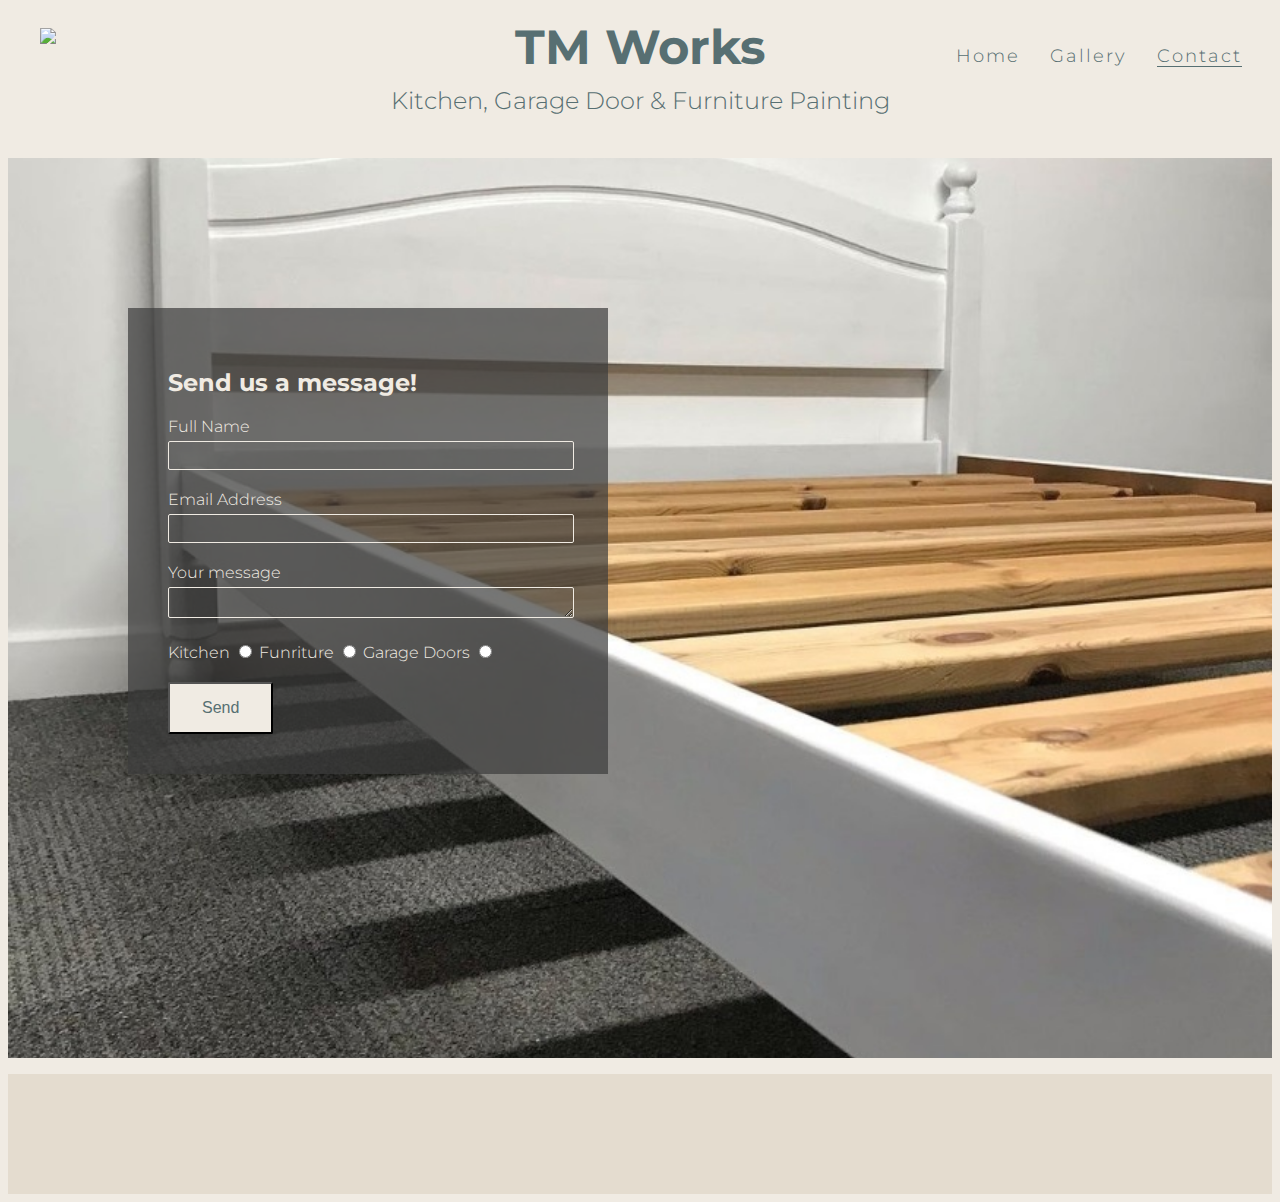
==== contact.html @ 358585fc "did a form in atom and copied across" ====
<!DOCTYPE html>
<html lang="en">
<head>
    <meta charset="UTF-8">
    <meta http-equiv="X-UA-Compatible" content="IE=edge">
    <meta name="viewport" content="width=device-width, initial-scale=1.0">
    <link rel="preconnect" href="https://fonts.googleapis.com">
    <link rel="preconnect" href="https://fonts.gstatic.com" crossorigin>
    <link href="https://fonts.googleapis.com/css2?family=Montserrat&family=Oswald&family=Source+Sans+Pro&display=swap"
        rel="stylesheet">
    <link rel="stylesheet" href="assets/css/styles.css">
    <link rel="icon" href="assets/pictures/favicon_io/favicon.ico">
    <title>TM Works</title>
</head>
<body>
    <header id="top-box">
        <a href="index.html">
            <img src="assets/pictures/logo/TM Works Logo DARK jpeg.webp" id="logo">
        </a>
        <nav id="menu">
            <ul>
                <li>
                    <a href="contact.html" class="active">Contact</a>
                </li>
                <li>
                    <a href="portfolio.html">Gallery</a>
                </li>
                <li>
                    <a href="index.html">Home</a>
                </li>
            </ul>
        </nav>
        <div class="first-text">
            <h1>TM Works</h1>
            <p>Kitchen, Garage Door & Furniture Painting</p>
        </div>
    </header>
    <section class="form-box">
        <form class="signup-box" method="POST">
            <h2>Send us a message! <i class="fa-sharp fa-solid fa-brush"></i></h2>
            <label for="fname">Full Name</label>
            <input id="fname" class="text-input" type="text" name="first_name" required/>
            <label for="email">Email Address</label>
            <input id="email" class="text-input" type="email" name="email_address" required/>
            <label for="message">Your message</label>
            <textarea id="message" class="text-input" name="message" required></textarea>
            
            <label for="road">Kitchen</label>
            <input id="road" type="radio" name ="job_required" value="Kitchen" required/>
            <label for="trail">Funriture</label>
            <input id="trail" type="radio" name="job_required" value="Furniture"/>
            <label for="both">Garage Doors</label>
            <input id="both" type="radio" name="job_required" value="Garage Doors"/>
            <input class="send-button" type="submit" value="Send"/>

        </form>
 </section>

    

    <footer>
        <ul class="the-footer">
            <li>
                <a href="https://www.facebook.com/TMWORKSPAINTING" target="_blank" rel="noopener"
                    aria-label="Visit our Facebook page"><i class="fa-brands fa-facebook"></i></a>
            </li>
            <li>
                <a href="https://www.instagram.com/tm._works/" target="_blank" rel="noopener"
                    aria-label="Visit our Instagram page "><i class="fa-brands fa-instagram"></i></i></a>
            </li>
        </ul>
    </footer>
    <script src="https://kit.fontawesome.com/10003909c7.js" crossorigin="anonymous"></script>
</body>
</html>
---- assets/css/styles.css ----
body {
    background-color: #F0EBE3;
    font-family: 'Montserrat', sans-serif;
    font-weight: 300;
    color: #7D9D9C;
}
/* header */ 
header {

    padding-bottom: 20px;
}

#logo {
    float: left;
    margin: 10px 10px 5px 2.5%;
}

.first-text {
    text-align: center;
    width: 50%;
    height: 100px;
    margin: 0 auto;
}

.first-text h1 {
    font-size: 300%;
    margin: 0 auto;
    padding-bottom: 10px;
}

.first-text p {
    font-size: 150%;
    margin: 0 auto;
}

#menu {
    font-size: 110%;
    letter-spacing: 2px;
}

#menu,
#logo {
    line-height: 75px;
}

#menu li {
    float: right;
    list-style-type: none;
    margin-right: 30px;
}

#menu a {
    text-decoration: none;
    color: inherit;
}

#menu a:hover {
    border-bottom: 1px solid #576F72;
}

.active {
    border-bottom: 1px solid #576F72;
}

#top-box {
    padding-bottom: 40px;
    color: #576F72;
}

/* middle box */

.middle-box {
    width: 100%;
}

.left-box {
    width: 33%;
    height: auto;
    padding-top: 50px;
}

.central-box {
    width: 33%;
    height: auto;
    margin: 0 auto;
}

.right-box {
    width: 33%;
    height: auto;
    padding-top: 50px;
}

.index-pic {
    max-width: 100%;
    height: auto;
}





/* other details*/ 

#details {
    width: 33%;
    margin: 0 auto:
}

#details {
    width: 33%;
    margin: 0 auto;
}

#contact-times {
    width: 50%;
}

#the-map {
    width: 50%;
}

/*gallery page*/


#gallery-words h2 {
    font-family: 'Osawald', sans-serif;
    letter-spacing: 2px;
}

#photos {
    clear: both;
    line-height: 0;
    column-count: 4;
    column-gap: 8px;
    margin-top: 40px;
}

.g-photo {
    max-width: 100%;
    height: auto;
    margin-bottom: 8px;
} 

/*footer*/

footer {
    height: 120px;
    clear: both;
    background-color: #E4DCCF;
}

.the-footer {
    text-align: center;
    width: 100%;
}

.the-footer>li {
    display: inline;
}

.the-footer i {
    font-size: 300%;
    color: #7D9D9C;
    padding: 30px 25px 0 25px;
    margin: 0 auto;
}

/* form page */

.form-box {
    clear: left;
    background: url(../pictures/gallery-pics/wooden-bed.jpeg);
    background-size: cover;
    background-position: center;
    height: 900px;
}

.signup-box {
    margin: 150px 10% 0 0;
    color: #F0EBE3;
    background-color: rgba(60, 60, 60, 0.7);
    max-width: 400px;
    position: absolute;
    left: 10%;
    padding: 40px;
}

.signup-box > h2 {
    color: #F0EBE3;
    margin-bottom: 20px;
}

.text-input {
    background: transparent;
    color: #F0EBE3;
    width: 100%;
    height: 25px;
    margin: 5px 0 20px 0;
    border: 1px solid #F0EBE3;
    border-radius: 2px;
}

.text-input:hover {
    border-color: #576F72;
}

.send-button {
    margin-top: 20px;
    border-radius: 2px;
    padding: 15px 32px 15px 32px;
    text-align: center;
    font-size: 100%;
    background-color: #F0EBE3;
    color: #576F72;
    display: block;
}

.send-button:hover {
    background-color: #576F72;
    color: #F0EBE3;
}
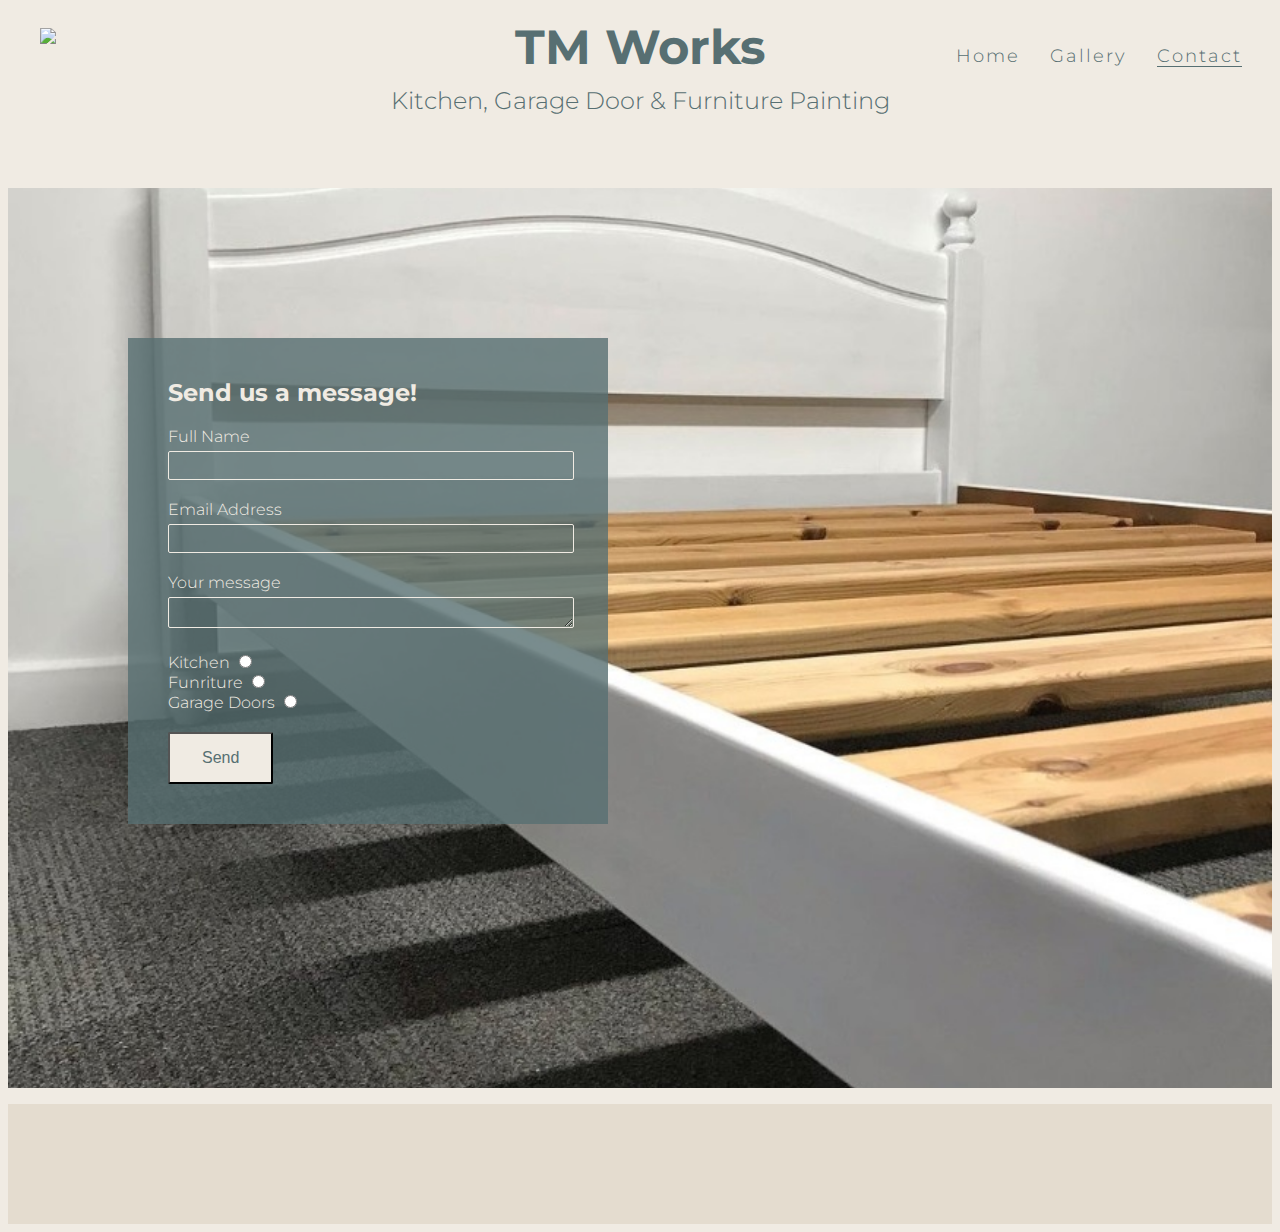
==== commit 08e69802: "finer details" ====
--- a/contact.html
+++ b/contact.html
@@ -37,7 +37,7 @@
     </header>
     <section class="form-box">
         <form class="signup-box" method="POST">
-            <h2>Send us a message! <i class="fa-sharp fa-solid fa-brush"></i></h2>
+            <h2>Send us a message!  <i class="fa-sharp fa-solid fa-brush"></i></h2>
             <label for="fname">Full Name</label>
             <input id="fname" class="text-input" type="text" name="first_name" required/>
             <label for="email">Email Address</label>
@@ -45,12 +45,12 @@
             <label for="message">Your message</label>
             <textarea id="message" class="text-input" name="message" required></textarea>
             
-            <label for="road">Kitchen</label>
-            <input id="road" type="radio" name ="job_required" value="Kitchen" required/>
-            <label for="trail">Funriture</label>
-            <input id="trail" type="radio" name="job_required" value="Furniture"/>
-            <label for="both">Garage Doors</label>
-            <input id="both" type="radio" name="job_required" value="Garage Doors"/>
+            <label for="kitch">Kitchen</label>
+            <input id="kitch" type="radio" name="job_required" value="Kitchen" required/> <br>
+            <label for="furn">Funriture</label>
+            <input id="furn" type="radio" name="job_required" value="Furniture"/> <br>
+            <label for="doors">Garage Doors</label>
+            <input id="doors" type="radio" name="job_required" value="Garage Doors"/>
             <input class="send-button" type="submit" value="Send"/>
 
         </form>
--- a/assets/css/styles.css
+++ b/assets/css/styles.css
@@ -121,12 +121,6 @@
 }
 
 /*gallery page*/
-
-
-#gallery-words h2 {
-    font-family: 'Osawald', sans-serif;
-    letter-spacing: 2px;
-}
 
 #photos {
     clear: both;
@@ -174,16 +168,17 @@
     background-size: cover;
     background-position: center;
     height: 900px;
+    margin-top: 30px;
 }
 
 .signup-box {
     margin: 150px 10% 0 0;
     color: #F0EBE3;
-    background-color: rgba(60, 60, 60, 0.7);
+    background-color: rgba(87,111, 114, 0.8);
     max-width: 400px;
     position: absolute;
     left: 10%;
-    padding: 40px;
+    padding: 20px 40px 40px 40px;
 }
 
 .signup-box > h2 {
@@ -219,4 +214,4 @@
 .send-button:hover {
     background-color: #576F72;
     color: #F0EBE3;
-}+}
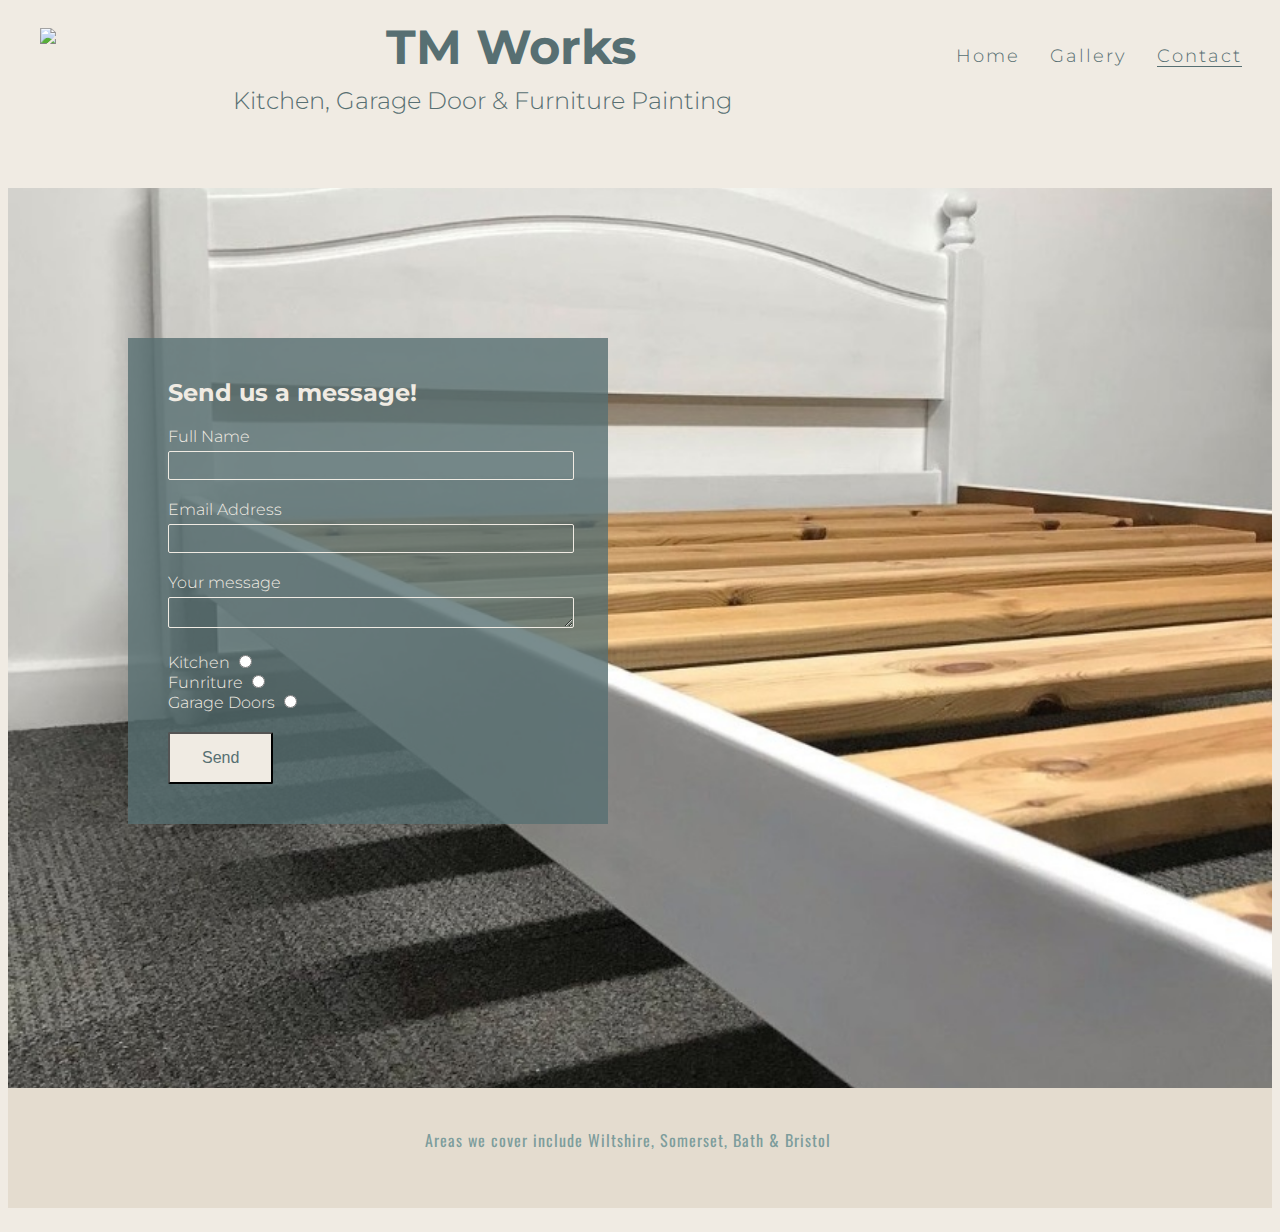
==== commit b7c3590c: "footer changed on other pages too" ====
--- a/contact.html
+++ b/contact.html
@@ -58,18 +58,20 @@
 
     
 
-    <footer>
-        <ul class="the-footer">
-            <li>
-                <a href="https://www.facebook.com/TMWORKSPAINTING" target="_blank" rel="noopener"
-                    aria-label="Visit our Facebook page"><i class="fa-brands fa-facebook"></i></a>
-            </li>
-            <li>
-                <a href="https://www.instagram.com/tm._works/" target="_blank" rel="noopener"
-                    aria-label="Visit our Instagram page "><i class="fa-brands fa-instagram"></i></i></a>
-            </li>
-        </ul>
-    </footer>
+ <footer>
+    <div class="fb-footer">
+        <a href="https://www.facebook.com/TMWORKSPAINTING" target="_blank" rel="noopener"
+            aria-label="Visit our Facebook page"><i class="fa-brands fa-facebook"></i></a>
+    </div>
+    <div class="mid-footer">
+        <p>Areas we cover include Wiltshire, Somerset, Bath & Bristol</p>
+    </div>
+
+    <div class="insta-footer">
+        <a href="https://www.instagram.com/tm._works/" target="_blank" rel="noopener"
+            aria-label="Visit our Instagram page "><i class="fa-brands fa-instagram"></i></i></a>
+    </div>
+</footer>
     <script src="https://kit.fontawesome.com/10003909c7.js" crossorigin="anonymous"></script>
 </body>
 </html>--- a/assets/css/styles.css
+++ b/assets/css/styles.css
@@ -3,6 +3,7 @@
     font-family: 'Montserrat', sans-serif;
     font-weight: 300;
     color: #7D9D9C;
+    width: auto;
 }
 /* header */ 
 header {
@@ -17,7 +18,7 @@
 
 .first-text {
     text-align: center;
-    width: 50%;
+    width: 100%;
     height: 100px;
     margin: 0 auto;
 }
@@ -71,31 +72,44 @@
 
 .middle-box {
     width: 100%;
+    display: flex;
 }
 
 .left-box {
     width: 33%;
     height: auto;
+    padding-top: 150px;
+}
+
+.central-box {
+    width: 33%;
+    height: auto;
+    margin: 0 auto;
     padding-top: 50px;
 }
 
-.central-box {
-    width: 33%;
-    height: auto;
-    margin: 0 auto;
-}
-
 .right-box {
     width: 33%;
     height: auto;
-    padding-top: 50px;
+    padding-top: 150px;
 }
 
 .index-pic {
-    max-width: 100%;
-    height: auto;
-}
-
+    max-width: 90%;
+    height: auto;
+    margin: 0 auto;
+}
+
+.middle-box > h2 {
+    font-family: 'Oswald', sans-serif;
+    letter-spacing: 2px;
+
+}
+
+#left-words, #middle-words, #right-words {
+    max-width: 85%;
+    padding-left: 10px;
+}
 
 
 
@@ -104,7 +118,7 @@
 
 #details {
     width: 33%;
-    margin: 0 auto:
+    margin: 0 auto;
 }
 
 #details {
@@ -140,24 +154,38 @@
 
 footer {
     height: 120px;
-    clear: both;
+    text-align: center;
+    width: 100%;
     background-color: #E4DCCF;
-}
-
-.the-footer {
-    text-align: center;
-    width: 100%;
-}
-
-.the-footer>li {
-    display: inline;
-}
-
-.the-footer i {
+    display: flex;
+}
+
+.fb-footer {
+    width: 33%;
+    position: relative;
+    top: 20%;
+}
+
+.mid-footer {
+    color: #7D9D9C;
+    text-align: center;
+    position: relative;
+    top: 20%;
+    font-weight: 400;
+    font-family: 'Oswald', sans-serif;
+    letter-spacing: 1px;
+}
+
+.insta-footer{
+    width: 33%;
+    position: relative;
+    top: 20%;
+}
+
+footer i {
     font-size: 300%;
     color: #7D9D9C;
-    padding: 30px 25px 0 25px;
-    margin: 0 auto;
+    
 }
 
 /* form page */
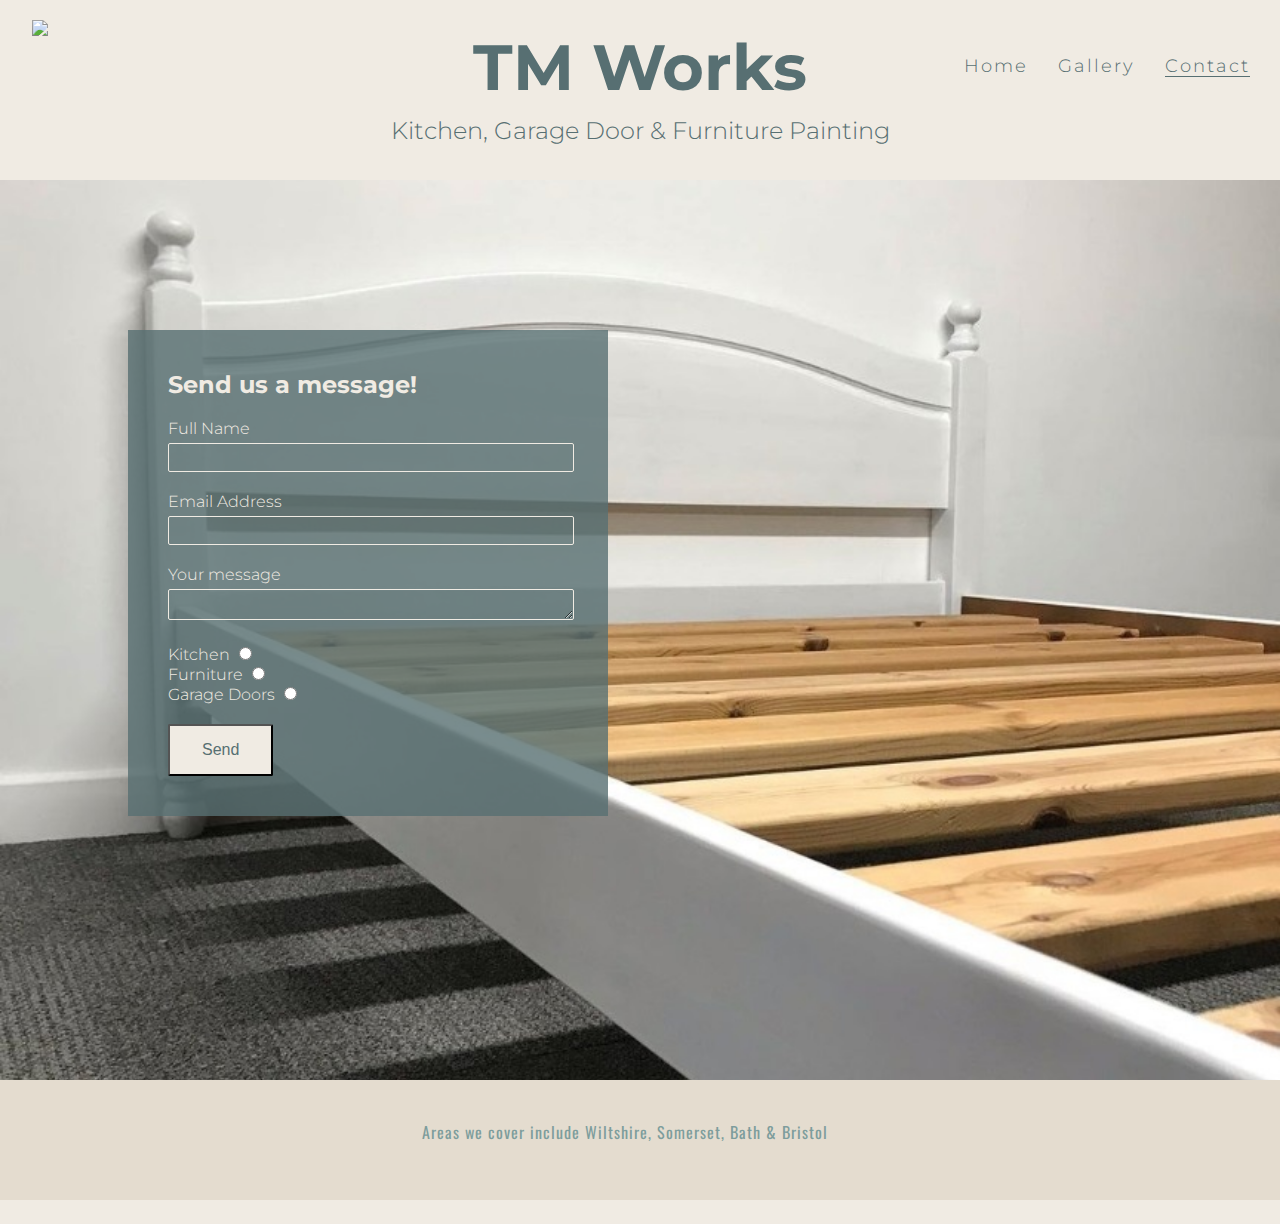
==== commit c241766c: "i think i am done" ====
--- a/contact.html
+++ b/contact.html
@@ -23,7 +23,7 @@
                     <a href="contact.html" class="active">Contact</a>
                 </li>
                 <li>
-                    <a href="portfolio.html">Gallery</a>
+                    <a href="gallery.html">Gallery</a>
                 </li>
                 <li>
                     <a href="index.html">Home</a>
@@ -47,7 +47,7 @@
             
             <label for="kitch">Kitchen</label>
             <input id="kitch" type="radio" name="job_required" value="Kitchen" required/> <br>
-            <label for="furn">Funriture</label>
+            <label for="furn">Furniture</label>
             <input id="furn" type="radio" name="job_required" value="Furniture"/> <br>
             <label for="doors">Garage Doors</label>
             <input id="doors" type="radio" name="job_required" value="Garage Doors"/>
--- a/assets/css/styles.css
+++ b/assets/css/styles.css
@@ -4,11 +4,13 @@
     font-weight: 300;
     color: #7D9D9C;
     width: auto;
-}
-/* header */ 
+    margin: 0;
+}
+
+/* header */
 header {
-
-    padding-bottom: 20px;
+    height: 100px;
+    padding: 10px 0 0 0;
 }
 
 #logo {
@@ -18,20 +20,22 @@
 
 .first-text {
     text-align: center;
-    width: 100%;
+    width: 50%;
     height: 100px;
     margin: 0 auto;
 }
 
 .first-text h1 {
-    font-size: 300%;
+    font-size: 400%;
     margin: 0 auto;
     padding-bottom: 10px;
+    text-align: center;
 }
 
 .first-text p {
     font-size: 150%;
     margin: 0 auto;
+    text-align: center;
 }
 
 #menu {
@@ -66,6 +70,7 @@
 #top-box {
     padding-bottom: 40px;
     color: #576F72;
+    width: 100%;
 }
 
 /* middle box */
@@ -94,45 +99,100 @@
     padding-top: 150px;
 }
 
+.photo-box {
+    width: 100%;
+    text-align: center;
+}
+
 .index-pic {
-    max-width: 90%;
-    height: auto;
-    margin: 0 auto;
-}
-
-.middle-box > h2 {
+    max-width: 95%;
+    height: auto;
+    margin: 0 auto;
+}
+
+.middle-box h2 {
     font-family: 'Oswald', sans-serif;
     letter-spacing: 2px;
-
-}
-
-#left-words, #middle-words, #right-words {
+    color: #576F72;
+
+}
+
+#left-words,
+#middle-words,
+#right-words {
     max-width: 85%;
-    padding-left: 10px;
-}
-
-
-
-
-/* other details*/ 
+    padding-left: 20px;
+}
+
+.contact-box {
+    margin-top: 30px;
+    color: #F0EBE3;
+    background-color: rgba(87, 111, 114, 0.8);
+    max-width: 90%;
+    padding: 20px 40px 40px 40px;
+}
+
+.contact-box h2 {
+    color: #F0EBE3;
+}
+
+
+
+
+/* other details*/
 
 #details {
-    width: 33%;
-    margin: 0 auto;
-}
-
-#details {
-    width: 33%;
-    margin: 0 auto;
+    max-width: 100%;
+    display: grid;
+    grid-template-columns: 1fr 1fr;
+    text-align: center;
+    margin: 25px;
 }
 
 #contact-times {
-    width: 50%;
+    text-align: right;
+    margin: 0 auto;
+    margin-top: 30px;
+}
+
+#contact-times th {
+    color: #576F72;
+    font-family: 'Oswald', sans-serif;
+    font-size: xx-large;
+    padding: 5px 10px;
+}
+
+.contact-title {
+    color: #576F72;
+    font-family: 'Oswald', sans-serif;
+    font-size: xx-large;
+    padding: 5px 10px;
+    font-weight: bold;
+}
+
+.em-ph-ad {
+    font-size: x-large;
+    text-align: left;
+    padding: 2.5px 15px;
+}
+
+#opening-times td {
+    font-size: xx-large;
+    padding: 2.5px 10px;
+}
+
+#opening-times {
+    margin-bottom: 20px;
+    margin: 0 auto 50px auto;
 }
 
 #the-map {
-    width: 50%;
-}
+    width: 100%;
+    height: 100%;
+    border:rgba(87, 111, 114, 1)
+}
+
+
 
 /*gallery page*/
 
@@ -148,14 +208,14 @@
     max-width: 100%;
     height: auto;
     margin-bottom: 8px;
-} 
+}
 
 /*footer*/
 
 footer {
     height: 120px;
     text-align: center;
-    width: 100%;
+    max-width: 100%;
     background-color: #E4DCCF;
     display: flex;
 }
@@ -176,7 +236,7 @@
     letter-spacing: 1px;
 }
 
-.insta-footer{
+.insta-footer {
     width: 33%;
     position: relative;
     top: 20%;
@@ -185,7 +245,7 @@
 footer i {
     font-size: 300%;
     color: #7D9D9C;
-    
+
 }
 
 /* form page */
@@ -194,7 +254,7 @@
     clear: left;
     background: url(../pictures/gallery-pics/wooden-bed.jpeg);
     background-size: cover;
-    background-position: center;
+    background-position: top;
     height: 900px;
     margin-top: 30px;
 }
@@ -202,14 +262,14 @@
 .signup-box {
     margin: 150px 10% 0 0;
     color: #F0EBE3;
-    background-color: rgba(87,111, 114, 0.8);
+    background-color: rgba(87, 111, 114, 0.8);
     max-width: 400px;
     position: absolute;
     left: 10%;
     padding: 20px 40px 40px 40px;
 }
 
-.signup-box > h2 {
+.signup-box>h2 {
     color: #F0EBE3;
     margin-bottom: 20px;
 }
@@ -243,3 +303,71 @@
     background-color: #576F72;
     color: #F0EBE3;
 }
+
+/* for screens below 1200*/
+
+@media screen and (max-width: 1200px) {
+
+.first-text {
+        width: 100%
+    }
+.first-text p {
+    font-size: 100%;
+    text-align: center;
+    padding-top: 10px;
+}
+
+.first-text h1 {
+   text-align: center;
+   font-size: 250%; 
+}
+
+.central-box {
+    padding-top: 10px
+}
+
+.left-box, .right-box {
+    padding-top: 30px;
+}
+
+.contact-box {
+    margin-top: 10px;
+    padding: 5px 10px;
+}
+
+#contact-times {
+    margin-top: 10px;
+}
+
+#details {
+    grid-template-columns: 1fr;
+    margin-top: 0;
+}
+
+#opening-times {
+    margin-bottom: 10px;
+}
+
+#opening-times td, #contact-times th {
+    font-size: x-large;
+}
+
+#contact-box {
+    margin-bottom: 20px;
+}
+
+.contact-title {
+    font-size: x-large;
+}
+
+.em-ph-ad {
+    font-size: large;
+}
+
+
+
+#photos {
+    margin-top: 20px;
+    column-count: 3;
+}
+}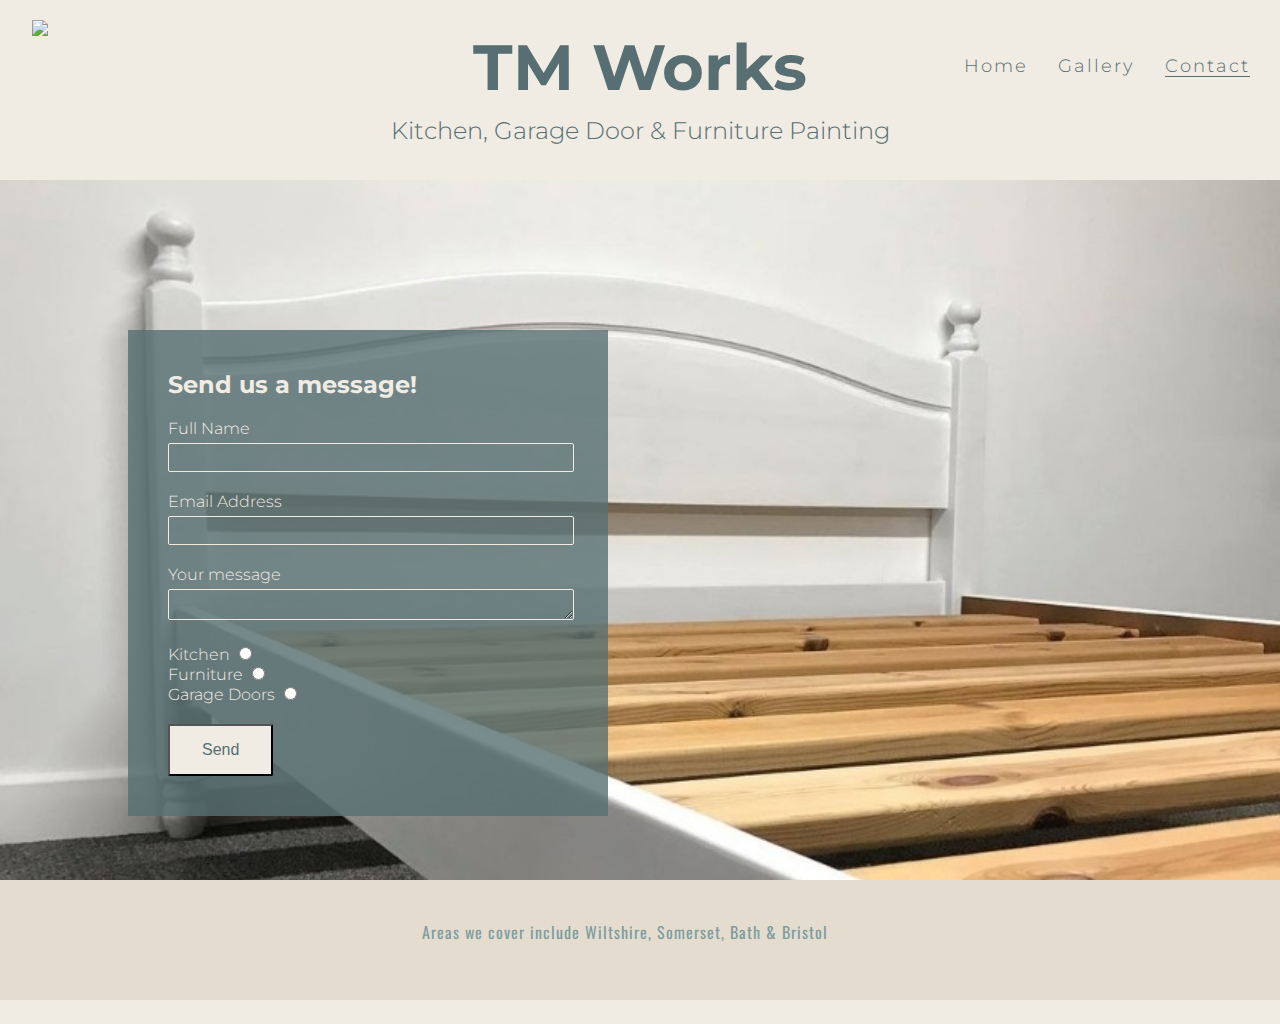
==== commit 71c6be7e: "aesthetics" ====
--- a/contact.html
+++ b/contact.html
@@ -37,41 +37,41 @@
     </header>
     <section class="form-box">
         <form class="signup-box" method="POST">
-            <h2>Send us a message!  <i class="fa-sharp fa-solid fa-brush"></i></h2>
+            <h2>Send us a message! <i class="fa-sharp fa-solid fa-brush"></i></h2>
             <label for="fname">Full Name</label>
-            <input id="fname" class="text-input" type="text" name="first_name" required/>
+            <input id="fname" class="text-input" type="text" name="first_name" required />
             <label for="email">Email Address</label>
-            <input id="email" class="text-input" type="email" name="email_address" required/>
+            <input id="email" class="text-input" type="email" name="email_address" required />
             <label for="message">Your message</label>
             <textarea id="message" class="text-input" name="message" required></textarea>
-            
+
             <label for="kitch">Kitchen</label>
-            <input id="kitch" type="radio" name="job_required" value="Kitchen" required/> <br>
+            <input id="kitch" type="radio" name="job_required" value="Kitchen" required /> <br>
             <label for="furn">Furniture</label>
-            <input id="furn" type="radio" name="job_required" value="Furniture"/> <br>
+            <input id="furn" type="radio" name="job_required" value="Furniture" /> <br>
             <label for="doors">Garage Doors</label>
-            <input id="doors" type="radio" name="job_required" value="Garage Doors"/>
-            <input class="send-button" type="submit" value="Send"/>
+            <input id="doors" type="radio" name="job_required" value="Garage Doors" />
+            <input class="send-button" type="submit" value="Send" />
 
         </form>
- </section>
+    </section>
 
-    
 
- <footer>
-    <div class="fb-footer">
-        <a href="https://www.facebook.com/TMWORKSPAINTING" target="_blank" rel="noopener"
-            aria-label="Visit our Facebook page"><i class="fa-brands fa-facebook"></i></a>
-    </div>
-    <div class="mid-footer">
-        <p>Areas we cover include Wiltshire, Somerset, Bath & Bristol</p>
-    </div>
 
-    <div class="insta-footer">
-        <a href="https://www.instagram.com/tm._works/" target="_blank" rel="noopener"
-            aria-label="Visit our Instagram page "><i class="fa-brands fa-instagram"></i></i></a>
-    </div>
-</footer>
+    <footer>
+        <div class="fb-footer">
+            <a href="https://www.facebook.com/TMWORKSPAINTING" target="_blank" rel="noopener"
+                aria-label="Visit our Facebook page"><i class="fa-brands fa-facebook"></i></a>
+        </div>
+        <div class="mid-footer">
+            <p>Areas we cover include Wiltshire, Somerset, Bath & Bristol</p>
+        </div>
+
+        <div class="insta-footer">
+            <a href="https://www.instagram.com/tm._works/" target="_blank" rel="noopener"
+                aria-label="Visit our Instagram page "><i class="fa-brands fa-instagram"></i></i></a>
+        </div>
+    </footer>
     <script src="https://kit.fontawesome.com/10003909c7.js" crossorigin="anonymous"></script>
 </body>
 </html>--- a/assets/css/styles.css
+++ b/assets/css/styles.css
@@ -189,7 +189,7 @@
 #the-map {
     width: 100%;
     height: 100%;
-    border:rgba(87, 111, 114, 1)
+    border: rgba(87, 111, 114, 1)
 }
 
 
@@ -255,7 +255,7 @@
     background: url(../pictures/gallery-pics/wooden-bed.jpeg);
     background-size: cover;
     background-position: top;
-    height: 900px;
+    height: 700px;
     margin-top: 30px;
 }
 
@@ -308,66 +308,67 @@
 
 @media screen and (max-width: 1200px) {
 
-.first-text {
+    .first-text {
         width: 100%
     }
-.first-text p {
-    font-size: 100%;
-    text-align: center;
-    padding-top: 10px;
-}
-
-.first-text h1 {
-   text-align: center;
-   font-size: 250%; 
-}
-
-.central-box {
-    padding-top: 10px
-}
-
-.left-box, .right-box {
-    padding-top: 30px;
-}
-
-.contact-box {
-    margin-top: 10px;
-    padding: 5px 10px;
-}
-
-#contact-times {
-    margin-top: 10px;
-}
-
-#details {
-    grid-template-columns: 1fr;
-    margin-top: 0;
-}
-
-#opening-times {
-    margin-bottom: 10px;
-}
-
-#opening-times td, #contact-times th {
-    font-size: x-large;
-}
-
-#contact-box {
-    margin-bottom: 20px;
-}
-
-.contact-title {
-    font-size: x-large;
-}
-
-.em-ph-ad {
-    font-size: large;
-}
-
-
-
-#photos {
-    margin-top: 20px;
-    column-count: 3;
-}
+
+    .first-text p {
+        font-size: 100%;
+        text-align: center;
+        padding-top: 10px;
+    }
+
+    .first-text h1 {
+        text-align: center;
+        font-size: 250%;
+    }
+
+    .central-box {
+        padding-top: 10px
+    }
+
+    .left-box,
+    .right-box {
+        padding-top: 30px;
+    }
+
+    .contact-box {
+        margin-top: 10px;
+        padding: 5px 10px;
+    }
+
+    #contact-times {
+        margin-top: 10px;
+    }
+
+    #details {
+        grid-template-columns: 1fr;
+        margin-top: 0;
+    }
+
+    #opening-times {
+        margin-bottom: 10px;
+    }
+
+    #opening-times td,
+    #contact-times th {
+        font-size: x-large;
+    }
+
+    #contact-box {
+        margin-bottom: 20px;
+    }
+
+    .contact-title {
+        font-size: x-large;
+    }
+
+    .em-ph-ad {
+        font-size: large;
+    }
+
+    #photos {
+        margin-top: 20px;
+        column-count: 3;
+    }
 }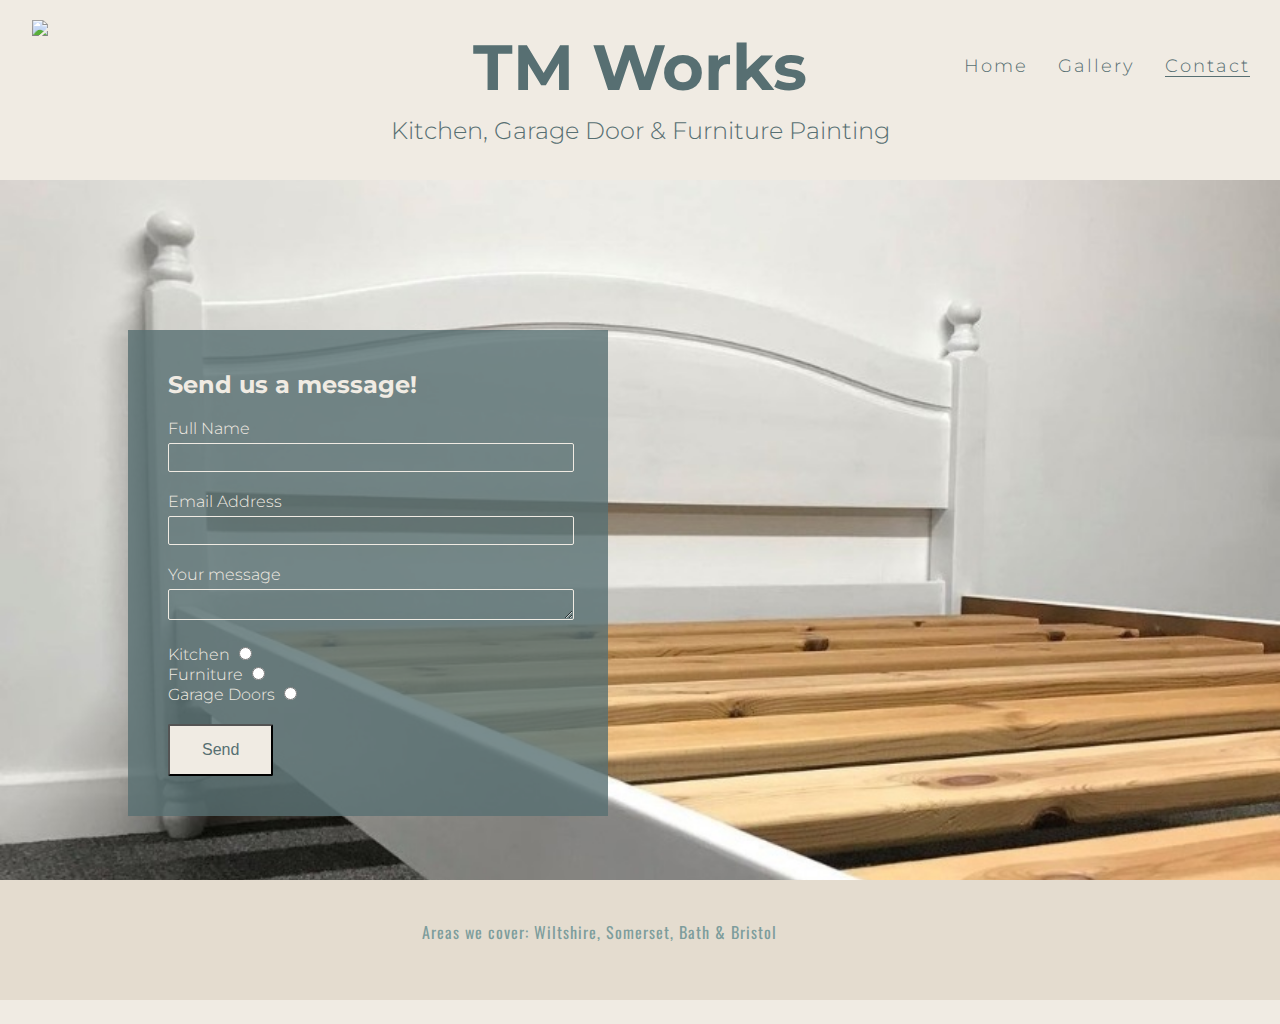
==== commit 548bc5c4: "saving" ====
--- a/contact.html
+++ b/contact.html
@@ -64,7 +64,7 @@
                 aria-label="Visit our Facebook page"><i class="fa-brands fa-facebook"></i></a>
         </div>
         <div class="mid-footer">
-            <p>Areas we cover include Wiltshire, Somerset, Bath & Bristol</p>
+            <p>Areas we cover: Wiltshire, Somerset, Bath & Bristol</p>
         </div>
 
         <div class="insta-footer">
--- a/assets/css/styles.css
+++ b/assets/css/styles.css
@@ -255,6 +255,7 @@
     background: url(../pictures/gallery-pics/wooden-bed.jpeg);
     background-size: cover;
     background-position: top;
+    background-repeat: no-repeat;
     height: 700px;
     margin-top: 30px;
 }
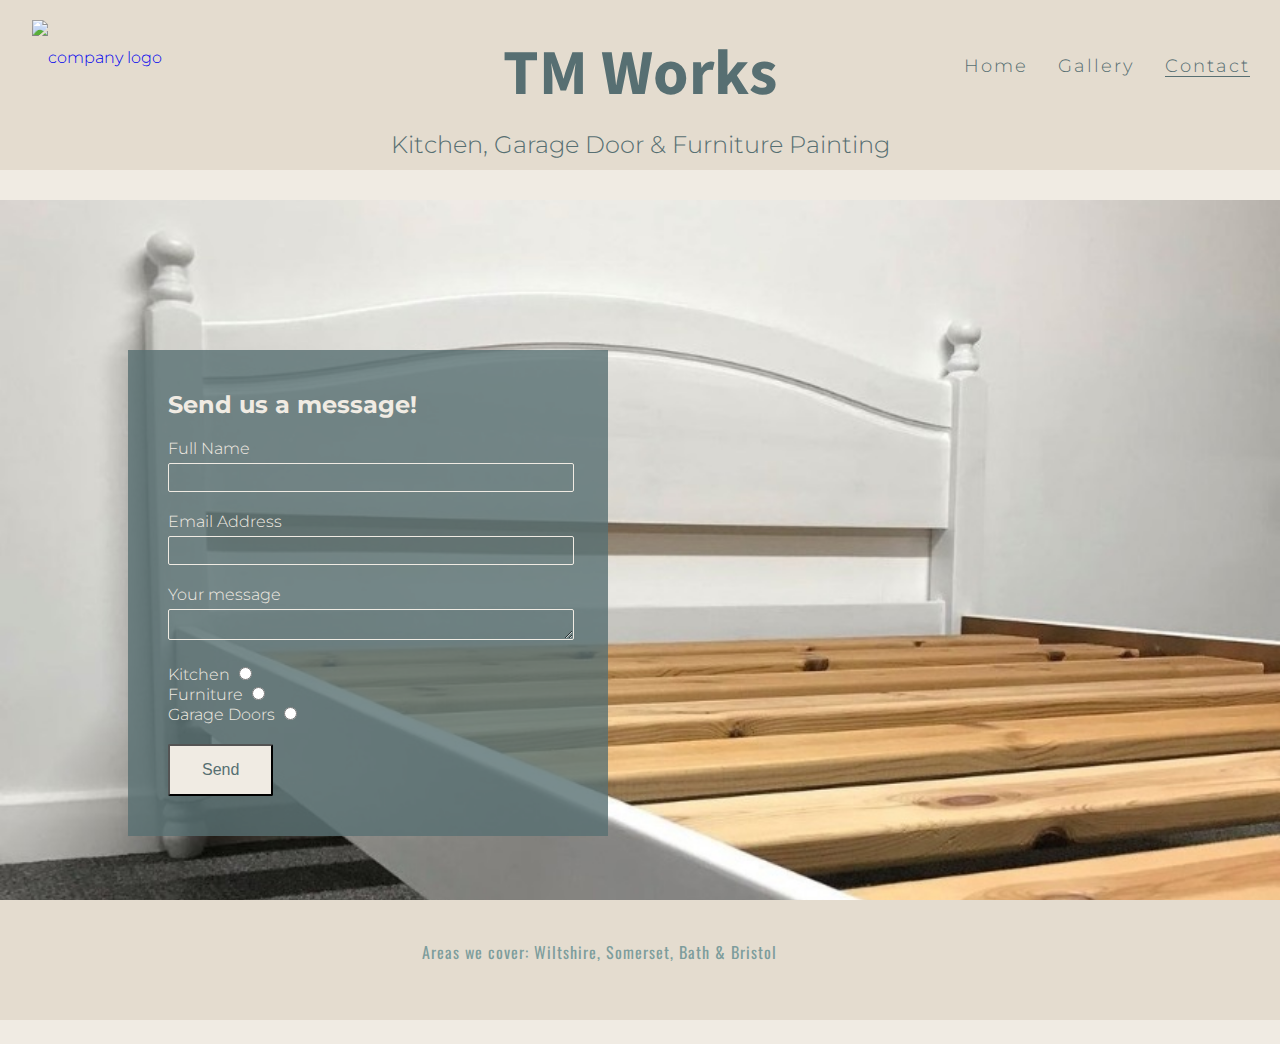
==== commit a040f71c: "index laout changed" ====
--- a/contact.html
+++ b/contact.html
@@ -8,14 +8,14 @@
     <link rel="preconnect" href="https://fonts.gstatic.com" crossorigin>
     <link href="https://fonts.googleapis.com/css2?family=Montserrat&family=Oswald&family=Source+Sans+Pro&display=swap"
         rel="stylesheet">
-    <link rel="stylesheet" href="assets/css/styles.css">
+    <link rel="stylesheet" href="assets/css/styles2.css">
     <link rel="icon" href="assets/pictures/favicon_io/favicon.ico">
     <title>TM Works</title>
 </head>
 <body>
     <header id="top-box">
         <a href="index.html">
-            <img src="assets/pictures/logo/TM Works Logo DARK jpeg.webp" id="logo">
+            <img src="assets/pictures/logo/TM-Works-Logo-DARK-jpeg.webp" id="logo" alt="company logo">
         </a>
         <nav id="menu">
             <ul>
@@ -39,19 +39,19 @@
         <form class="signup-box" method="POST">
             <h2>Send us a message! <i class="fa-sharp fa-solid fa-brush"></i></h2>
             <label for="fname">Full Name</label>
-            <input id="fname" class="text-input" type="text" name="first_name" required />
+            <input id="fname" class="text-input" type="text" name="first_name" required>
             <label for="email">Email Address</label>
-            <input id="email" class="text-input" type="email" name="email_address" required />
+            <input id="email" class="text-input" type="email" name="email_address" required>
             <label for="message">Your message</label>
             <textarea id="message" class="text-input" name="message" required></textarea>
 
             <label for="kitch">Kitchen</label>
-            <input id="kitch" type="radio" name="job_required" value="Kitchen" required /> <br>
+            <input id="kitch" type="radio" name="job_required" value="Kitchen" required> <br>
             <label for="furn">Furniture</label>
-            <input id="furn" type="radio" name="job_required" value="Furniture" /> <br>
+            <input id="furn" type="radio" name="job_required" value="Furniture"> <br>
             <label for="doors">Garage Doors</label>
-            <input id="doors" type="radio" name="job_required" value="Garage Doors" />
-            <input class="send-button" type="submit" value="Send" />
+            <input id="doors" type="radio" name="job_required" value="Garage Doors">
+            <input class="send-button" type="submit" value="Send">
 
         </form>
     </section>
@@ -69,7 +69,7 @@
 
         <div class="insta-footer">
             <a href="https://www.instagram.com/tm._works/" target="_blank" rel="noopener"
-                aria-label="Visit our Instagram page "><i class="fa-brands fa-instagram"></i></i></a>
+                aria-label="Visit our Instagram page "><i class="fa-brands fa-instagram"></i></a>
         </div>
     </footer>
     <script src="https://kit.fontawesome.com/10003909c7.js" crossorigin="anonymous"></script>
--- a/assets/css/styles2.css
+++ b/assets/css/styles2.css
@@ -0,0 +1,489 @@
+body {
+    background-color: #F0EBE3;
+    font-family: 'Montserrat', sans-serif;
+    font-weight: 300;
+    color: #7D9D9C;
+    width: auto;
+    margin: 0;
+}
+
+
+/* header */
+header {
+    height: 120px;
+    padding: 10px 0 0 0;
+    background-color: #E4DCCF;
+}
+
+#logo {
+    float: left;
+    margin: 10px 10px 5px 2.5%;
+}
+
+.first-text {
+    text-align: center;
+    width: 50%;
+    height: 100px;
+    margin: 0 auto;
+}
+
+.first-text h1 {
+    font-size: 400%;
+    margin: 0 auto;
+    padding-bottom: 10px;
+    text-align: center;
+    font-family: 'Source Sans Pro', sans-serif;
+}
+
+.first-text p {
+    font-size: 150%;
+    margin: 0 auto;
+    text-align: center;
+}
+
+#menu {
+    font-size: 110%;
+    letter-spacing: 2px;
+}
+
+#menu,
+#logo {
+    line-height: 75px;
+}
+
+#menu li {
+    float: right;
+    list-style-type: none;
+    margin-right: 30px;
+}
+
+#menu a {
+    text-decoration: none;
+    color: inherit;
+}
+
+#menu a:hover {
+    border-bottom: 1px solid #576F72;
+}
+
+.active {
+    border-bottom: 1px solid #576F72;
+}
+
+#top-box {
+    padding-bottom: 40px;
+    color: #576F72;
+    width: 100%;
+}
+
+
+/* middle box */
+
+#services-heading {
+    width: 50%;
+    text-align: center;
+    float: right;
+    clear: left;
+    margin: 40px 10% 0 0;
+    font-family: 'Source Sans Pro', sans-serif;
+    font-size: 180%;
+    letter-spacing: 1px;
+    color: #576F72;
+    text-decoration: underline;
+}
+
+.middle-box-upper {
+    width: 90%;
+    text-align: center;
+    display: flex;
+    margin: 0 auto;
+    margin-top: 30px;
+    margin-bottom: 20px;
+}
+
+.form-index-box {
+    max-width: 50%;
+}
+
+.contact-box {
+    margin-top: 15px;
+    color: #F0EBE3;
+    background-color: rgba(87, 111, 114, 0.8);
+    max-width: 60%;
+    padding: 20px 40px 40px 40px;
+    text-align: left;
+}
+
+#contact-box a {
+    color: inherit;
+    text-decoration: none;
+}
+
+.contact-box h2 {
+    color: #F0EBE3;
+}
+
+.top-right {
+    max-width: 60%;
+    display: flex;
+    margin-top: 15px;
+}
+
+.top-right h2 {
+    font-family: 'Oswald', sans-serif;
+    letter-spacing: 2px;
+    color: #576F72;
+}
+
+.kitchen-words,
+.furniture-words {
+    margin: 0 auto;
+    text-align: center;
+    padding: 0 7.5%;
+}
+
+.kandg-box {
+    max-width: 50%;
+}
+
+.kitchen-box,
+#furniture-border-box,
+.garage-box {
+    border: 3px ridge #7D9D9C;
+    margin: 5px;
+}
+
+.kitchen-box,
+.garage-box {
+    padding-top: 10px;
+
+}
+
+#furniture-border-box {
+    padding-bottom: 10px;
+}
+
+.kitchen-photo {
+    max-width: 90%;
+    height: auto;
+    text-align: center;
+    margin: 0 auto;
+}
+
+.index-pic {
+    max-width: 100%;
+    height: auto;
+    margin: 0 auto;
+}
+
+.furniture-box {
+    max-width: 50%;
+}
+
+.furniture-photo {
+    max-width: 90%;
+    height: auto;
+    text-align: center;
+    margin: 0 auto;
+}
+
+.garage-box {
+    margin-top: 10px;
+}
+
+#the-map-box {
+    padding: 10px;
+}
+
+.g-map {
+    width: 90%;
+    height: 400px;
+}
+
+
+/* other details*/
+
+#details {
+    max-width: 100%;
+    display: grid;
+    grid-template-columns: 1fr 1fr;
+    text-align: center;
+    margin: 25px;
+}
+
+#contact-times {
+    text-align: right;
+    margin-top: 50px;
+}
+
+#contact-times th {
+    color: #576F72;
+    font-family: 'Oswald', sans-serif;
+    font-size: xx-large;
+    padding: 5px 10px;
+}
+
+.contact-title {
+    color: #576F72;
+    font-family: 'Oswald', sans-serif;
+    font-size: xx-large;
+    padding: 5px 10px;
+    font-weight: bold;
+}
+
+.em-ph-ad {
+    font-size: x-large;
+    text-align: left;
+    padding: 2.5px 15px;
+    text-decoration: none;
+}
+
+#opening-times td {
+    font-size: xx-large;
+    padding: 2.5px 10px;
+}
+
+#opening-times {
+    margin: 40px 0;
+}
+
+/*gallery page*/
+
+#photos {
+    clear: both;
+    line-height: 0;
+    column-count: 4;
+    column-gap: 8px;
+    margin-top: 40px;
+}
+
+.g-photo {
+    max-width: 100%;
+    height: auto;
+    margin-bottom: 8px;
+}
+
+
+/*footer*/
+
+footer {
+    height: 120px;
+    text-align: center;
+    max-width: 100%;
+    background-color: #E4DCCF;
+    display: flex;
+}
+
+.fb-footer {
+    width: 33%;
+    position: relative;
+    top: 20%;
+}
+
+.mid-footer {
+    color: #7D9D9C;
+    text-align: center;
+    position: relative;
+    top: 20%;
+    font-weight: 400;
+    font-family: 'Oswald', sans-serif;
+    letter-spacing: 1px;
+}
+
+.insta-footer {
+    width: 33%;
+    position: relative;
+    top: 20%;
+}
+
+footer i {
+    font-size: 300%;
+    color: #7D9D9C;
+
+}
+
+
+/* form page */
+
+.form-box {
+    clear: left;
+    background: url(../pictures/gallery-pics/wooden-bed.jpeg);
+    background-size: cover;
+    background-position: top;
+    background-repeat: no-repeat;
+    height: 700px;
+    margin-top: 30px;
+}
+
+.signup-box {
+    margin: 150px 10% 0 0;
+    color: #F0EBE3;
+    background-color: rgba(87, 111, 114, 0.8);
+    max-width: 400px;
+    position: absolute;
+    left: 10%;
+    padding: 20px 40px 40px 40px;
+}
+
+.signup-box>h2 {
+    color: #F0EBE3;
+    margin-bottom: 20px;
+}
+
+.text-input {
+    background: transparent;
+    color: #F0EBE3;
+    width: 100%;
+    height: 25px;
+    margin: 5px 0 20px 0;
+    border: 1px solid #F0EBE3;
+    border-radius: 2px;
+}
+
+.text-input:hover {
+    border-color: #576F72;
+}
+
+.send-button {
+    margin-top: 20px;
+    border-radius: 2px;
+    padding: 15px 32px 15px 32px;
+    text-align: center;
+    font-size: 100%;
+    background-color: #F0EBE3;
+    color: #576F72;
+    display: block;
+}
+
+.send-button:hover {
+    background-color: #576F72;
+    color: #F0EBE3;
+}
+
+
+/* for screens below 1200*/
+
+@media screen and (max-width: 992px) {
+
+    .first-text {
+        width: 100%
+    }
+
+    .first-text p {
+        font-size: 100%;
+        text-align: center;
+        padding-top: 10px;
+    }
+
+    .first-text h1 {
+        text-align: center;
+        font-size: 250%;
+    }
+
+    .central-box {
+        padding-top: 10px
+    }
+
+    .left-box,
+    .right-box {
+        padding-top: 30px;
+    }
+
+    .contact-box {
+        margin-top: 10px;
+        padding: 5px 10px;
+    }
+
+    #contact-times {
+        margin-top: 10px;
+    }
+
+    #details {
+        grid-template-columns: 1fr;
+        margin-top: 0;
+    }
+
+    #opening-times {
+        margin-bottom: 10px;
+    }
+
+    #opening-times td,
+    #contact-times th {
+        font-size: x-large;
+    }
+
+    #contact-box {
+        margin-bottom: 20px;
+    }
+
+    .contact-title {
+        font-size: x-large;
+    }
+
+    .em-ph-ad {
+        font-size: large;
+    }
+
+    #photos {
+        margin-top: 20px;
+        column-count: 3;
+    }
+}
+
+
+/*for iphone 12 and/or Pixel 5 dimensions*/
+
+@media screen and (max-width: 768px) {
+    #logo {
+        line-height: 15px
+    }
+
+    #top-box {
+        height: 120px;
+    }
+
+    #menu {
+        font-size: 65%;
+    }
+
+    .first-text h1 {
+        font-size: 150%;
+        padding-top: 30px;
+    }
+
+    .first-text p {
+        font-size: 80%;
+        padding-top: 0;
+    }
+
+    .middle-box {
+        margin-top: 5px;
+    }
+
+    .middle-box h2 {
+        font-size: 100%;
+    }
+
+    .middle-box p {
+        font-size: 80%;
+    }
+
+    .central-box label {
+        font-size: 75%;
+    }
+
+    #opening-times {
+        margin: 0;
+    }
+
+    .em-ph-ad {
+        font-size: 100%;
+    }
+
+    #photos {
+        column-count: 2;
+    }
+}
+
+
+@media screen and (max-width: 600px) {}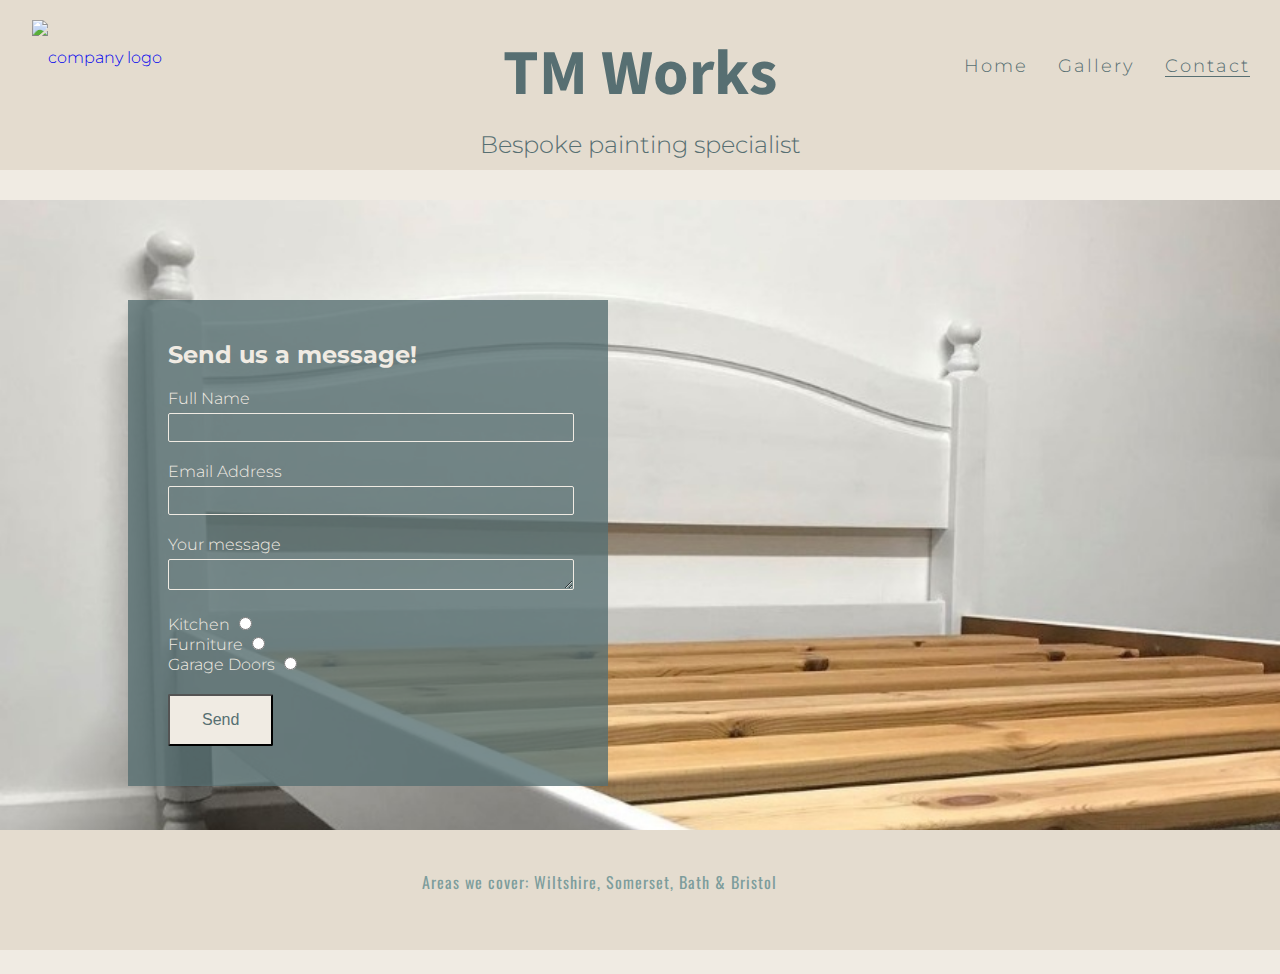
==== commit c9ba6893: "cosmetics" ====
--- a/contact.html
+++ b/contact.html
@@ -8,7 +8,7 @@
     <link rel="preconnect" href="https://fonts.gstatic.com" crossorigin>
     <link href="https://fonts.googleapis.com/css2?family=Montserrat&family=Oswald&family=Source+Sans+Pro&display=swap"
         rel="stylesheet">
-    <link rel="stylesheet" href="assets/css/styles2.css">
+    <link rel="stylesheet" href="assets/css/styles.css">
     <link rel="icon" href="assets/pictures/favicon_io/favicon.ico">
     <title>TM Works</title>
 </head>
@@ -32,7 +32,7 @@
         </nav>
         <div class="first-text">
             <h1>TM Works</h1>
-            <p>Kitchen, Garage Door & Furniture Painting</p>
+            <p>Bespoke painting specialist</p>
         </div>
     </header>
     <section class="form-box">
--- a/assets/css/styles.css
+++ b/assets/css/styles.css
@@ -0,0 +1,488 @@
+body {
+    background-color: #F0EBE3;
+    font-family: 'Montserrat', sans-serif;
+    font-weight: 300;
+    color: #7D9D9C;
+    width: auto;
+    margin: 0;
+}
+
+
+/* header */
+header {
+    height: 120px;
+    padding: 10px 0 0 0;
+    background-color: #E4DCCF;
+}
+
+#logo {
+    float: left;
+    margin: 10px 10px 5px 2.5%;
+}
+
+.first-text {
+    text-align: center;
+    width: 50%;
+    height: 100px;
+    margin: 0 auto;
+}
+
+.first-text h1 {
+    font-size: 400%;
+    margin: 0 auto;
+    padding-bottom: 10px;
+    text-align: center;
+    font-family: 'Source Sans Pro', sans-serif;
+}
+
+.first-text p {
+    font-size: 150%;
+    margin: 0 auto;
+    text-align: center;
+}
+
+#menu {
+    font-size: 110%;
+    letter-spacing: 2px;
+}
+
+#menu,
+#logo {
+    line-height: 75px;
+}
+
+#menu li {
+    float: right;
+    list-style-type: none;
+    margin-right: 30px;
+}
+
+#menu a {
+    text-decoration: none;
+    color: inherit;
+}
+
+#menu a:hover {
+    border-bottom: 1px solid #576F72;
+}
+
+.active {
+    border-bottom: 1px solid #576F72;
+}
+
+#top-box {
+    padding-bottom: 40px;
+    color: #576F72;
+    width: 100%;
+}
+
+
+/* middle box */
+
+#services-heading {
+    width: 50%;
+    text-align: center;
+    float: right;
+    clear: left;
+    margin: 40px 10% 0 0;
+    font-family: 'Source Sans Pro', sans-serif;
+    font-size: 180%;
+    letter-spacing: 1px;
+    color: #576F72;
+    text-decoration: underline;
+}
+
+.middle-box-upper {
+    width: 90%;
+    text-align: center;
+    display: flex;
+    margin: 0 auto;
+    margin-top: 30px;
+    margin-bottom: 20px;
+}
+
+.form-index-box {
+    max-width: 50%;
+}
+
+.contact-box {
+    margin-top: 15px;
+    color: #F0EBE3;
+    background-color: rgba(87, 111, 114, 0.8);
+    max-width: 60%;
+    padding: 20px 40px 40px 40px;
+    text-align: left;
+}
+
+#contact-box a {
+    color: inherit;
+    text-decoration: none;
+}
+
+.contact-box h2 {
+    color: #F0EBE3;
+}
+
+.top-right {
+    max-width: 60%;
+    display: flex;
+    margin-top: 15px;
+}
+
+.top-right h2 {
+    font-family: 'Oswald', sans-serif;
+    letter-spacing: 2px;
+    color: #576F72;
+}
+
+.kitchen-words,
+.furniture-words,
+.garage-words {
+    margin: 0 auto;
+    text-align: center;
+    padding: 0 7.5%;
+}
+
+.kandg-box {
+    max-width: 50%;
+}
+
+.kitchen-box,
+#furniture-border-box,
+.garage-box {
+    border: 3px ridge #7D9D9C;
+    margin: 5px;
+}
+
+.kitchen-box,
+.garage-box {
+    padding-top: 10px;
+
+}
+
+#furniture-border-box {
+    padding-bottom: 10px;
+}
+
+.kitchen-photo, .furniture-photo, .garage-photo {
+    max-width: 90%;
+    height: auto;
+    text-align: center;
+    margin: 0 auto;
+}
+
+.index-pic {
+    max-width: 100%;
+    height: auto;
+    margin: 0 auto;
+}
+
+.furniture-box {
+    max-width: 50%;
+}
+
+.garage-box {
+    margin-top: 10px;
+}
+
+#the-map-box {
+    padding: 10px;
+}
+
+.g-map {
+    width: 90%;
+    height: 400px;
+}
+
+
+/* other details*/
+
+#details {
+    max-width: 100%;
+    display: grid;
+    grid-template-columns: 1fr 1fr;
+    text-align: center;
+    margin: 25px;
+}
+
+#contact-times {
+    text-align: right;
+    margin-top: 50px;
+}
+
+#contact-times th {
+    color: #576F72;
+    font-family: 'Oswald', sans-serif;
+    font-size: xx-large;
+    padding: 5px 10px;
+}
+
+.contact-title {
+    color: #576F72;
+    font-family: 'Oswald', sans-serif;
+    font-size: xx-large;
+    padding: 5px 10px;
+    font-weight: bold;
+}
+
+.em-ph-ad {
+    font-size: x-large;
+    text-align: left;
+    padding: 2.5px 15px;
+    text-decoration: none;
+}
+
+#opening-times td {
+    font-size: xx-large;
+    padding: 2.5px 10px;
+}
+
+#opening-times {
+    margin: 40px 0;
+}
+
+/*gallery page*/
+
+#photos {
+    clear: both;
+    line-height: 0;
+    column-count: 4;
+    column-gap: 8px;
+    margin-top: 40px;
+}
+
+.g-photo {
+    max-width: 100%;
+    height: auto;
+    margin-bottom: 8px;
+}
+
+
+/*footer*/
+
+footer {
+    height: 120px;
+    text-align: center;
+    max-width: 100%;
+    background-color: #E4DCCF;
+    display: flex;
+}
+
+.fb-footer {
+    width: 33%;
+    position: relative;
+    top: 20%;
+}
+
+.mid-footer {
+    color: #7D9D9C;
+    text-align: center;
+    position: relative;
+    top: 20%;
+    font-weight: 400;
+    font-family: 'Oswald', sans-serif;
+    letter-spacing: 1px;
+}
+
+.insta-footer {
+    width: 33%;
+    position: relative;
+    top: 20%;
+}
+
+footer i {
+    font-size: 300%;
+    color: #7D9D9C;
+
+}
+
+
+/* form page */
+
+.form-box {
+    clear: left;
+    background: url(../pictures/gallery-pics/wooden-bed.jpeg);
+    background-size: cover;
+    background-position: top;
+    background-repeat: no-repeat;
+    height: 70vh;
+    margin-top: 30px;
+}
+
+.signup-box {
+    margin: 100px 10% 0 0;
+    color: #F0EBE3;
+    background-color: rgba(87, 111, 114, 0.8);
+    max-width: 400px;
+    position: absolute;
+    left: 10%;
+    padding: 20px 40px 40px 40px;
+}
+
+.signup-box>h2 {
+    color: #F0EBE3;
+    margin-bottom: 20px;
+}
+
+.text-input {
+    background: transparent;
+    color: #F0EBE3;
+    width: 100%;
+    height: 25px;
+    margin: 5px 0 20px 0;
+    border: 1px solid #F0EBE3;
+    border-radius: 2px;
+}
+
+.text-input:hover {
+    border-color: #576F72;
+}
+
+.send-button {
+    margin-top: 20px;
+    border-radius: 2px;
+    padding: 15px 32px 15px 32px;
+    text-align: center;
+    font-size: 100%;
+    background-color: #F0EBE3;
+    color: #576F72;
+    display: block;
+}
+
+.send-button:hover {
+    background-color: #576F72;
+    color: #F0EBE3;
+}
+
+
+/* for screens below 1200*/
+
+@media screen and (max-width: 992px) {
+
+    .first-text {
+        width: 100%
+    }
+
+    .first-text p {
+        font-size: 100%;
+        text-align: center;
+        padding-top: 10px;
+    }
+
+    .first-text h1 {
+        text-align: center;
+        font-size: 250%;
+    }
+
+    .central-box {
+        padding-top: 10px
+    }
+
+    .left-box,
+    .right-box {
+        padding-top: 30px;
+    }
+
+    .contact-box {
+        margin-top: 10px;
+        padding: 5px 10px;
+    }
+
+    #contact-times {
+        margin-top: 10px;
+    }
+
+    #details {
+        grid-template-columns: 1fr;
+        margin-top: 0;
+    }
+
+    #opening-times {
+        margin-bottom: 10px;
+    }
+
+    #opening-times td,
+    #contact-times th {
+        font-size: x-large;
+    }
+
+    #contact-box {
+        margin-bottom: 20px;
+    }
+
+    .contact-title {
+        font-size: x-large;
+    }
+
+    .em-ph-ad {
+        font-size: large;
+    }
+
+    #photos {
+        margin-top: 20px;
+        column-count: 3;
+    }
+}
+
+
+/*for iphone 12 and/or Pixel 5 dimensions*/
+
+@media screen and (max-width: 768px) {
+    #logo {
+        line-height: 15px
+    }
+
+    #top-box {
+        height: 120px;
+    }
+
+    #menu {
+        font-size: 65%;
+    }
+
+    .first-text h1 {
+        font-size: 150%;
+        padding-top: 30px;
+    }
+
+    .first-text p {
+        font-size: 80%;
+        padding-top: 0;
+    }
+
+    #services-heading {
+        width: 100%;
+        margin: 20px auto 0;
+    }
+
+    .middle-box-upper {
+        flex-direction: column-reverse;
+    }
+
+    .top-right {
+        max-width: 100%
+    }
+
+    .kandg-box {
+        max-width: 100%;
+    }
+
+    .furniture-box {
+        max-width: 100%;
+    }
+
+    #opening-times {
+        margin: 0;
+    }
+
+    .em-ph-ad {
+        font-size: 100%;
+    }
+
+    #photos {
+        column-count: 2;
+    }
+}
+
+
+@media screen and (max-width: 600px) {}